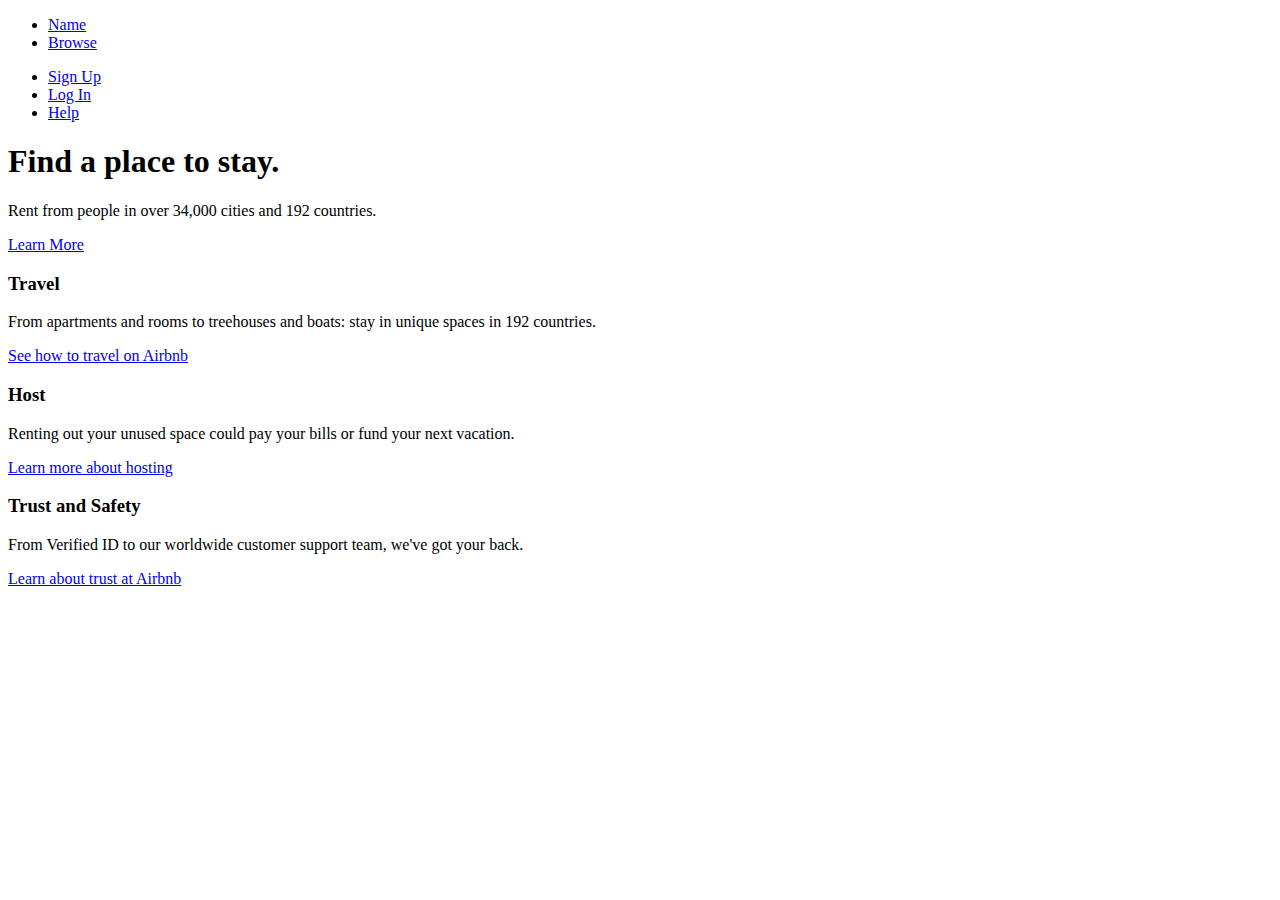
==== index.html @ 281e2691 "trying bootstrap" ====
<!DOCTYPE html>
<html>

  <head>
    <link href="http://s3.amazonaws.com/codecademy-content/courses/ltp/css/shift.css" rel="stylesheet">
    
    
    <link rel="stylesheet" href="main.css">
    
  </head>

  <body>
    <div class="nav">
      <div class="container">
        <ul class="pull-left">
          <li><a href="#">Name</a></li>
          <li><a href="#">Browse</a></li>
        </ul>
        <ul class="pull-right">
          <li><a href="#">Sign Up</a></li>
          <li><a href="#">Log In</a></li>
          <li><a href="#">Help</a></li>
        </ul>
      </div>
    </div>

    <div class="jumbotron">
      <div class="container">
        <h1>Find a place to stay.</h1>
        <p>Rent from people in over 34,000 cities and 192 countries.</p>
        <a href="#">Learn More</a>
      </div>
    </div> 

    <div class="learn-more">
      <div class="container">
        <div class="row">
          <div class="col-md-4">
            <h3>Travel</h3>
            <p>From apartments and rooms to treehouses and boats: stay in unique spaces in 192 countries.</p>
            <p><a href="#">See how to travel on Airbnb</a></p>
          </div>
          <div class="col-md-4">
            <h3>Host</h3>
            <p>Renting out your unused space could pay your bills or fund your next vacation.</p>
            <p><a href="#">Learn more about hosting</a></p>
          </div>
          <div class="col-md-4">
            <h3>Trust and Safety</h3>
            <p>From Verified ID to our worldwide customer support team, we've got your back.</p>
            <p><a href="#">Learn about trust at Airbnb</a></p>
          </div>
        </div>
      </div>
    </div>
  </body>
</html>
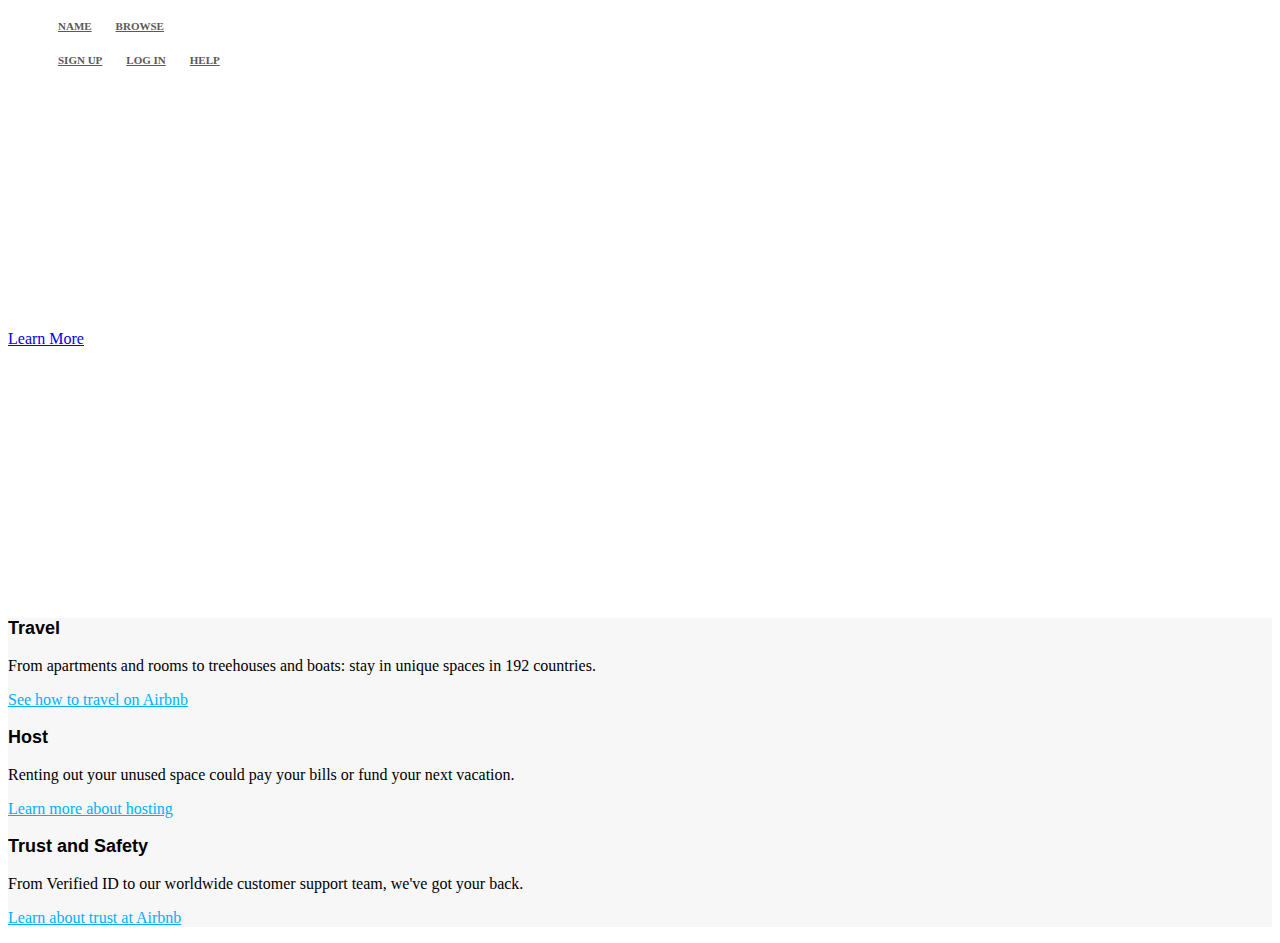
==== commit 0de0d0e2: "bootstrap add css" ====
--- a/index.html
+++ b/index.html
@@ -5,7 +5,7 @@
     <link href="http://s3.amazonaws.com/codecademy-content/courses/ltp/css/shift.css" rel="stylesheet">
     
     
-    <link rel="stylesheet" href="main.css">
+    <link rel="stylesheet" href="css/main.css">
     
   </head>
 
--- a/css/main.css
+++ b/css/main.css
@@ -0,0 +1,49 @@
+.nav a {
+  color: #5a5a5a;
+  font-size: 11px;
+  font-weight: bold;
+  padding: 14px 10px;
+  text-transform: uppercase;
+}
+
+.nav li {
+  display: inline;
+}
+
+.jumbotron {
+  background-image:url('http://goo.gl/04j7Nn');
+  height: 500px;
+  background-repeat: no-repeat;
+  background-size: cover;
+}
+
+.jumbotron .container {
+  position: relative;
+  top:100px;
+}
+
+.jumbotron h1 {
+  color: #fff;
+  font-size: 48px;  
+  font-family: 'Shift', sans-serif;
+  font-weight: bold;
+}
+
+.jumbotron p {
+  font-size: 20px;
+  color: #fff;
+}
+
+.learn-more {
+  background-color: #f7f7f7;
+}
+
+.learn-more h3 {
+  font-family: 'Shift', sans-serif;
+  font-size: 18px;
+  font-weight: bold;
+}
+
+.learn-more a {
+  color: #00b0ff;
+}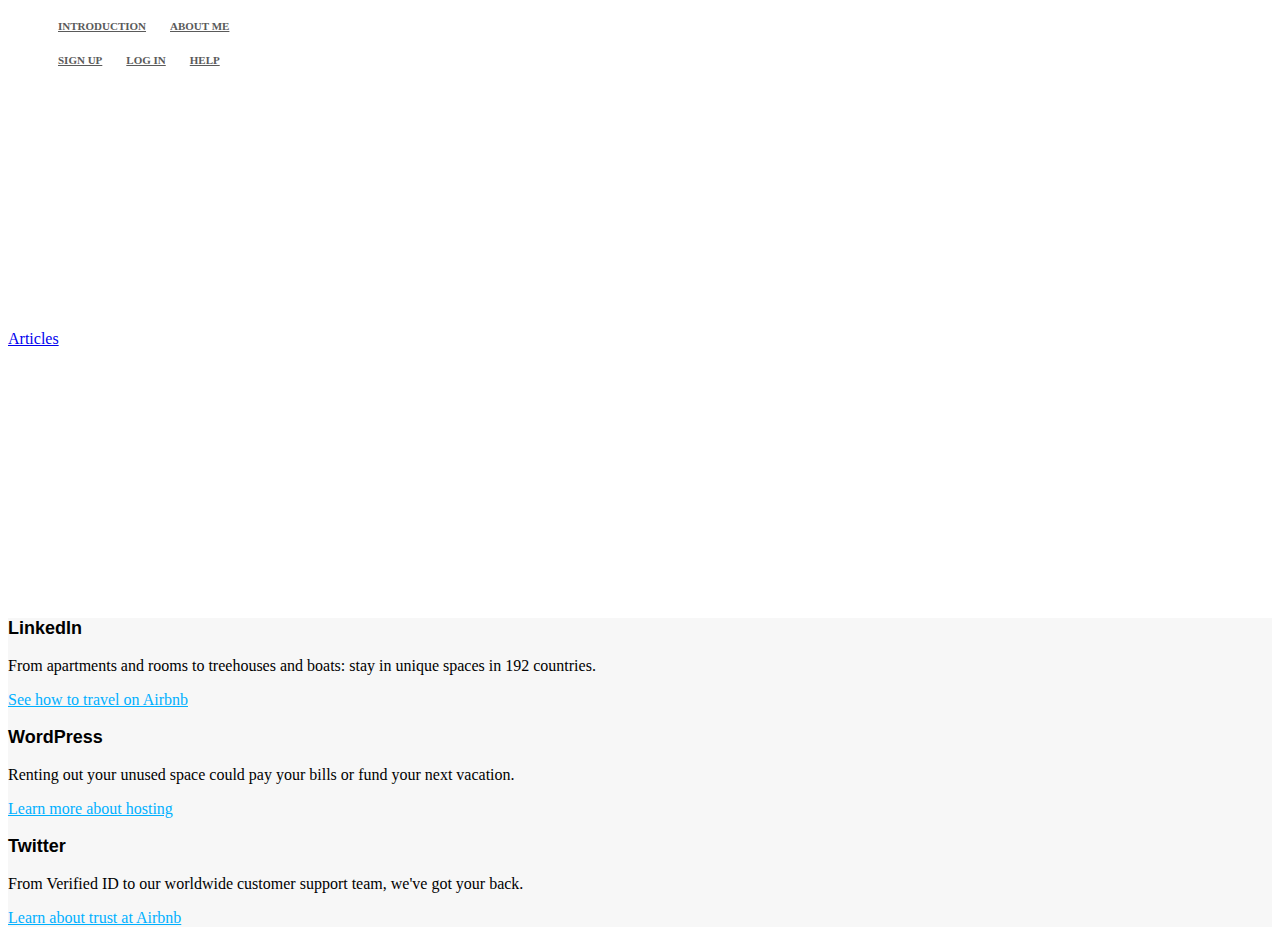
==== commit 4ea7f981: "bootstrap add css" ====
--- a/index.html
+++ b/index.html
@@ -3,7 +3,8 @@
 
   <head>
     <link href="http://s3.amazonaws.com/codecademy-content/courses/ltp/css/shift.css" rel="stylesheet">
-    
+
+    <link href="http://s3.amazonaws.com/codecademy-content/courses/ltp/css/bootstrap.css" rel="stylesheet">
     
     <link rel="stylesheet" href="css/main.css">
     
@@ -13,8 +14,8 @@
     <div class="nav">
       <div class="container">
         <ul class="pull-left">
-          <li><a href="#">Name</a></li>
-          <li><a href="#">Browse</a></li>
+          <li><a href="#">Introduction</a></li>
+          <li><a href="#">About Me</a></li>
         </ul>
         <ul class="pull-right">
           <li><a href="#">Sign Up</a></li>
@@ -26,9 +27,9 @@
 
     <div class="jumbotron">
       <div class="container">
-        <h1>Find a place to stay.</h1>
-        <p>Rent from people in over 34,000 cities and 192 countries.</p>
-        <a href="#">Learn More</a>
+        <h1>Vieplivee Doing Data Science</h1>
+        <p>Working actively in the field of Data Science since 2013.</p>
+        <a href="#">Articles</a>
       </div>
     </div> 
 
@@ -36,17 +37,17 @@
       <div class="container">
         <div class="row">
           <div class="col-md-4">
-            <h3>Travel</h3>
+            <h3>LinkedIn</h3>
             <p>From apartments and rooms to treehouses and boats: stay in unique spaces in 192 countries.</p>
             <p><a href="#">See how to travel on Airbnb</a></p>
           </div>
           <div class="col-md-4">
-            <h3>Host</h3>
+            <h3>WordPress</h3>
             <p>Renting out your unused space could pay your bills or fund your next vacation.</p>
             <p><a href="#">Learn more about hosting</a></p>
           </div>
           <div class="col-md-4">
-            <h3>Trust and Safety</h3>
+            <h3>Twitter</h3>
             <p>From Verified ID to our worldwide customer support team, we've got your back.</p>
             <p><a href="#">Learn about trust at Airbnb</a></p>
           </div>
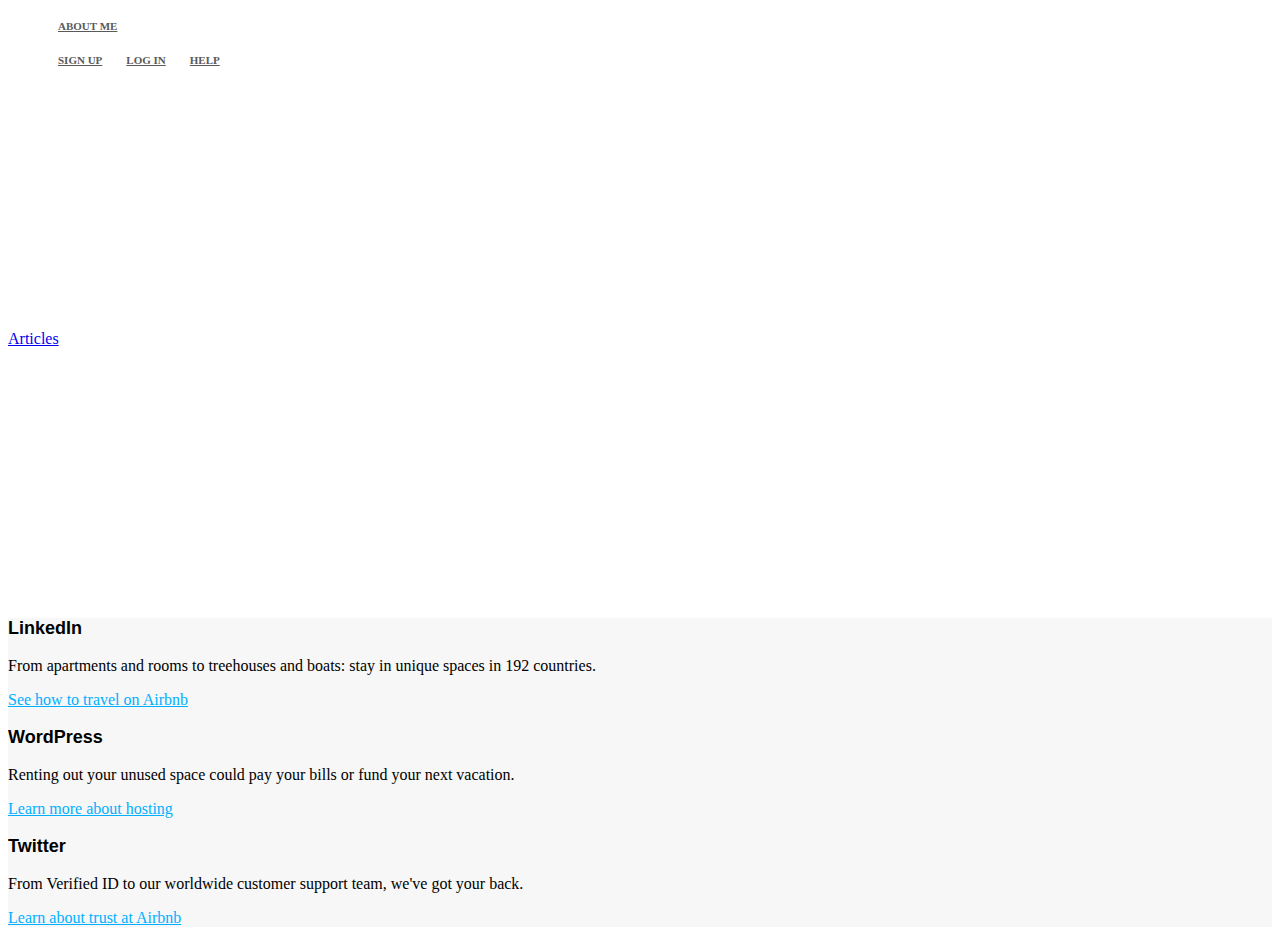
==== commit cb24679b: "editing.." ====
--- a/index.html
+++ b/index.html
@@ -14,8 +14,8 @@
     <div class="nav">
       <div class="container">
         <ul class="pull-left">
-          <li><a href="#">Introduction</a></li>
-          <li><a href="#">About Me</a></li>
+          <!-- <li><a href="#">Introduction</a></li> -->
+          <li><a href="https://about.me/jilitheyoda">About Me</a></li>
         </ul>
         <ul class="pull-right">
           <li><a href="#">Sign Up</a></li>
--- a/css/main.css
+++ b/css/main.css
@@ -11,7 +11,7 @@
 }
 
 .jumbotron {
-  background-image:url('http://goo.gl/04j7Nn');
+  background-image:url('https://goo.gl/6g8las');
   height: 500px;
   background-repeat: no-repeat;
   background-size: cover;
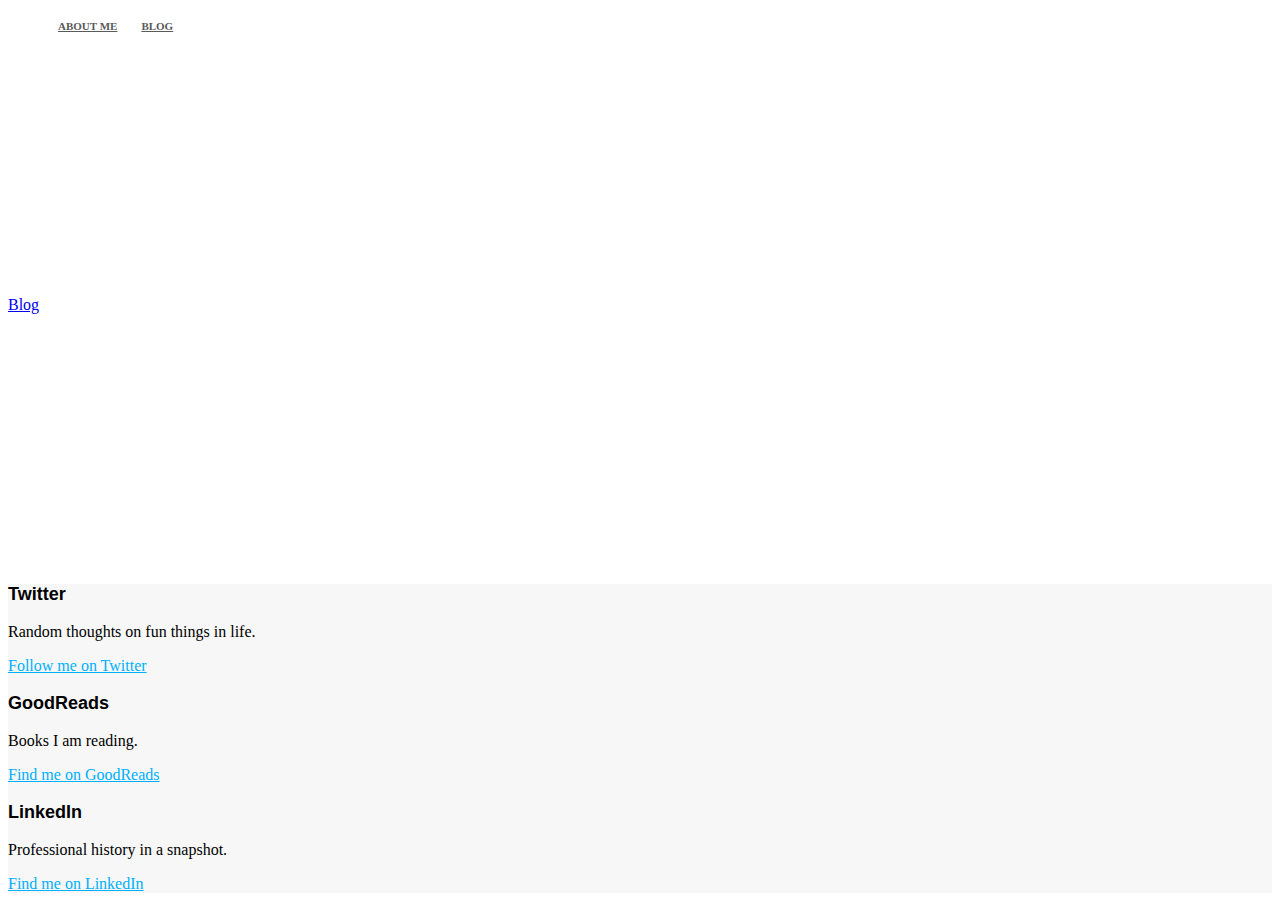
==== commit 1ab1c2d8: "editing.." ====
--- a/index.html
+++ b/index.html
@@ -14,22 +14,22 @@
     <div class="nav">
       <div class="container">
         <ul class="pull-left">
-          <!-- <li><a href="#">Introduction</a></li> -->
           <li><a href="https://about.me/jilitheyoda">About Me</a></li>
+          <li><a href="https://goo.gl/6eQfTt">Blog</a></li>
         </ul>
-        <ul class="pull-right">
+<!--         <ul class="pull-right">
           <li><a href="#">Sign Up</a></li>
           <li><a href="#">Log In</a></li>
           <li><a href="#">Help</a></li>
-        </ul>
+        </ul> -->
       </div>
     </div>
 
     <div class="jumbotron">
       <div class="container">
         <h1>Vieplivee Doing Data Science</h1>
-        <p>Working actively in the field of Data Science since 2013.</p>
-        <a href="#">Articles</a>
+        <p>In the world of data mining, there is always an answer to your question.</p>
+        <a href="https://goo.gl/6eQfTt">Blog</a>
       </div>
     </div> 
 
@@ -37,19 +37,19 @@
       <div class="container">
         <div class="row">
           <div class="col-md-4">
-            <h3>LinkedIn</h3>
-            <p>From apartments and rooms to treehouses and boats: stay in unique spaces in 192 countries.</p>
-            <p><a href="#">See how to travel on Airbnb</a></p>
+            <h3>Twitter</h3>
+            <p>Random thoughts on fun things in life.</p>
+            <p><a href="https://twitter.com/vvvieplivee">Follow me on Twitter</a></p>
           </div>
           <div class="col-md-4">
-            <h3>WordPress</h3>
-            <p>Renting out your unused space could pay your bills or fund your next vacation.</p>
-            <p><a href="#">Learn more about hosting</a></p>
+            <h3>GoodReads</h3>
+            <p>Books I am reading.</p>
+            <p><a href="https://goo.gl/5dgPn3">Find me on GoodReads</a></p>
           </div>
           <div class="col-md-4">
-            <h3>Twitter</h3>
-            <p>From Verified ID to our worldwide customer support team, we've got your back.</p>
-            <p><a href="#">Learn about trust at Airbnb</a></p>
+            <h3>LinkedIn</h3>
+            <p>Professional history in a snapshot.</p>
+            <p><a href="https://goo.gl/g9K0a0">Find me on LinkedIn</a></p>
           </div>
         </div>
       </div>
--- a/css/main.css
+++ b/css/main.css
@@ -11,7 +11,7 @@
 }
 
 .jumbotron {
-  background-image:url('https://goo.gl/6g8las');
+  background-image:url('https://goo.gl/AA3bmh');
   height: 500px;
   background-repeat: no-repeat;
   background-size: cover;
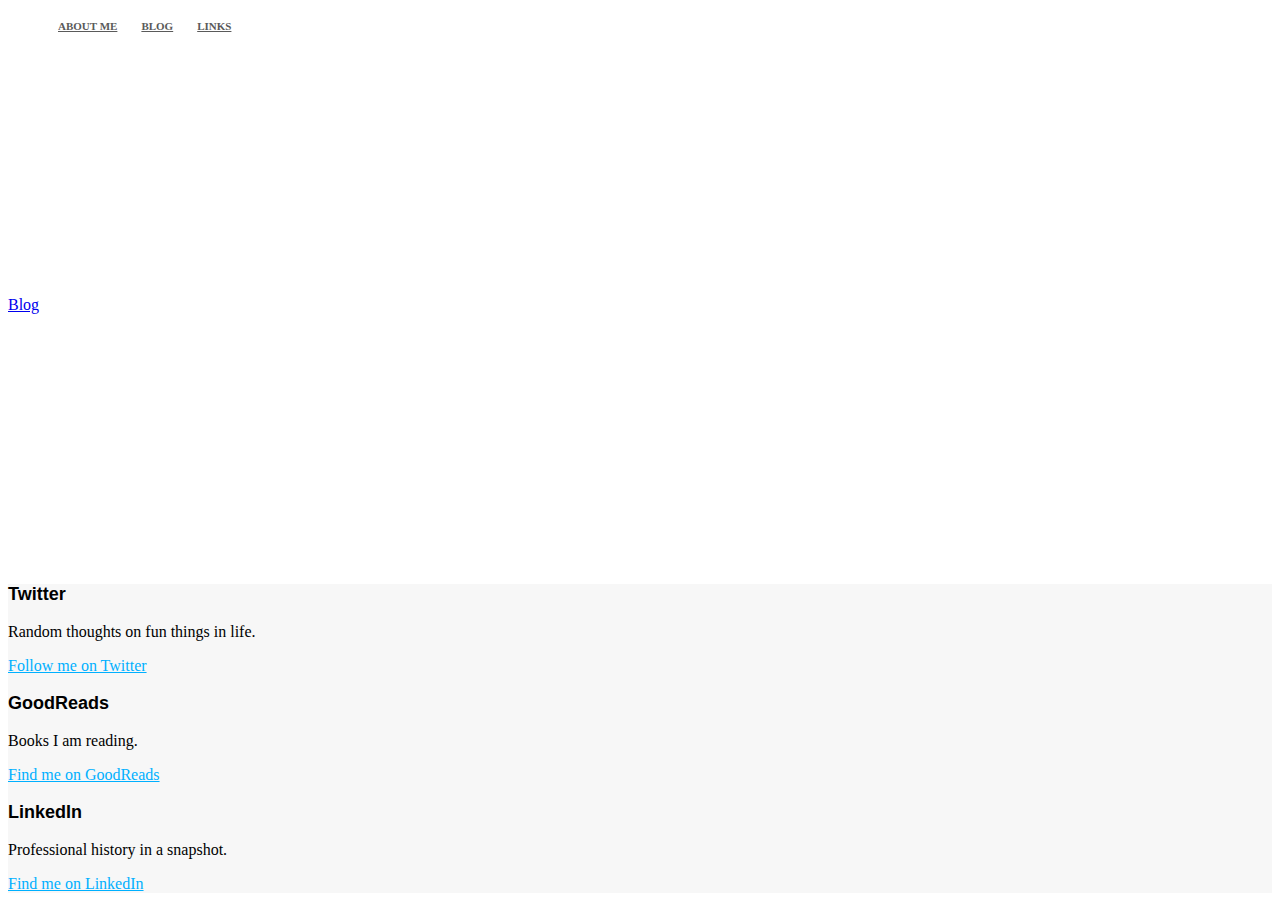
==== commit cd553785: "dd inde" ====
--- a/index.html
+++ b/index.html
@@ -5,9 +5,9 @@
     <link href="http://s3.amazonaws.com/codecademy-content/courses/ltp/css/shift.css" rel="stylesheet">
 
     <link href="http://s3.amazonaws.com/codecademy-content/courses/ltp/css/bootstrap.css" rel="stylesheet">
-    
+
     <link rel="stylesheet" href="css/main.css">
-    
+
   </head>
 
   <body>
@@ -16,6 +16,7 @@
         <ul class="pull-left">
           <li><a href="https://about.me/jilitheyoda">About Me</a></li>
           <li><a href="https://goo.gl/6eQfTt">Blog</a></li>
+          <li><a href="/Files/Links/index.html">Links</a></li>
         </ul>
 <!--         <ul class="pull-right">
           <li><a href="#">Sign Up</a></li>
@@ -31,7 +32,7 @@
         <p>In the world of data mining, there is always an answer to your question.</p>
         <a href="https://goo.gl/6eQfTt">Blog</a>
       </div>
-    </div> 
+    </div>
 
     <div class="learn-more">
       <div class="container">
@@ -55,4 +56,4 @@
       </div>
     </div>
   </body>
-</html>+</html>
--- a/css/main.css
+++ b/css/main.css
@@ -11,7 +11,7 @@
 }
 
 .jumbotron {
-  background-image:url('https://goo.gl/AA3bmh');
+  background-image:url('https://goo.gl/lzdNDk');
   height: 500px;
   background-repeat: no-repeat;
   background-size: cover;
